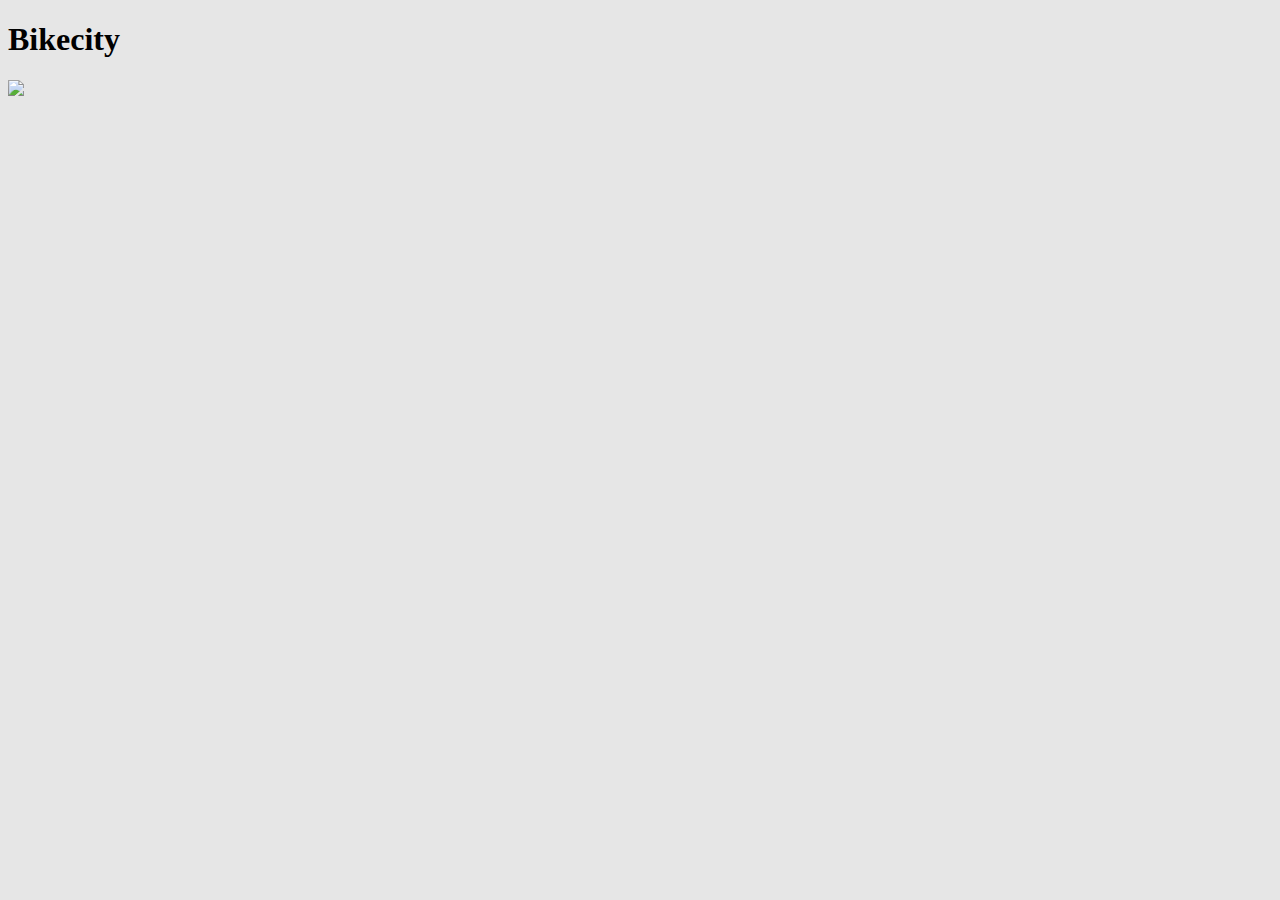
==== index.html @ 175a0bba "Criando estrutura do site - Estevam Melo" ====
<!DOCTYPE html>
<html lang="pt-br">
<head>
    <meta charset="UTF-8">
    <meta name="viewport" content="width=device-width, initial-scale=1.0">
    <link rel="stylesheet" href="CSS/style.css">
    <title>Bikecity</title>
</head>
<body id="color" onload="showAlert()">

    <h1>Bikecity</h1>
    
    <section id="banner">
        <img id="img-banner"/>
    </section>

    <script src="script.js"></script>
    <script>
        function showAlert() {
            alert("Bem-vindo à Bikecity!");
        }
    </script>
</body>
</html>
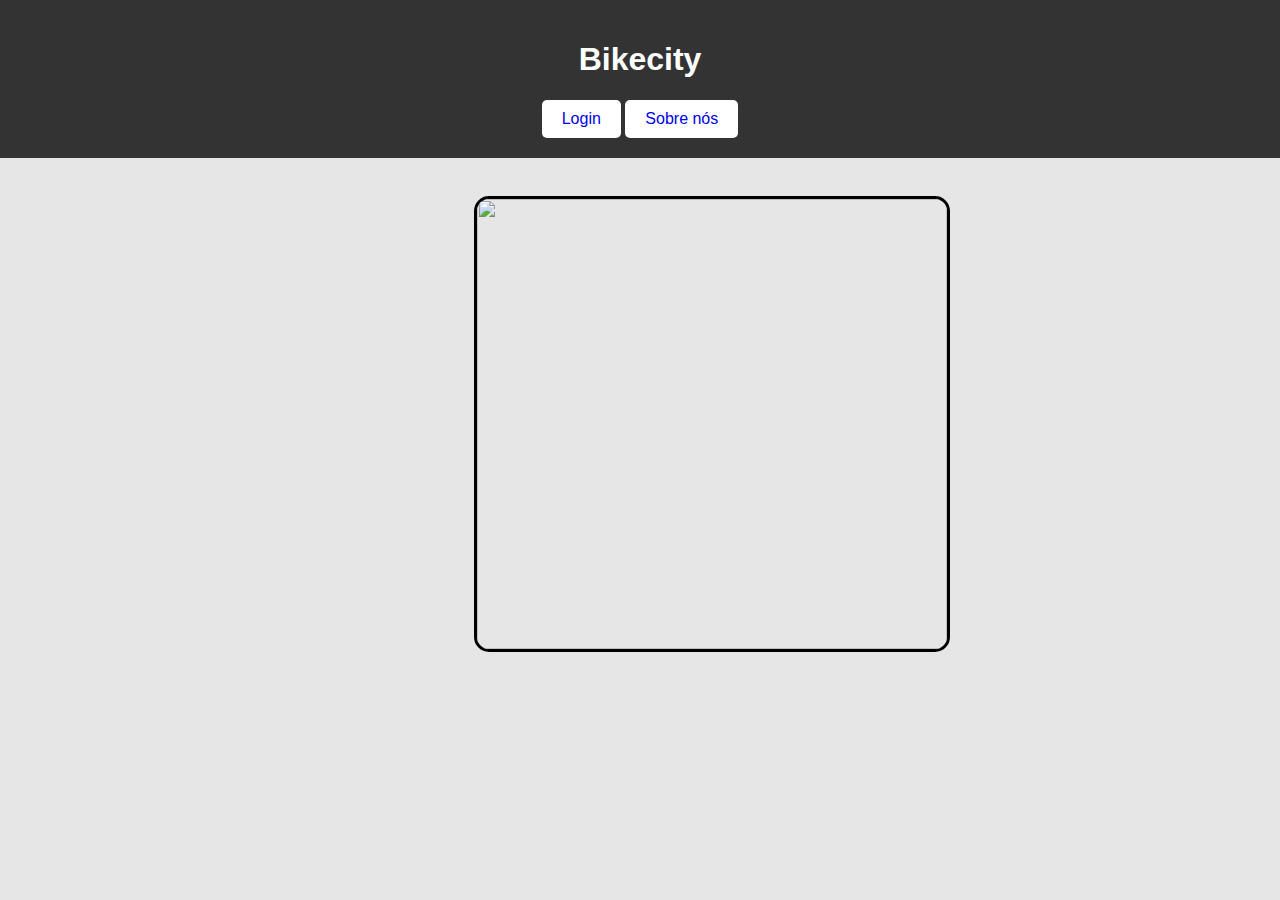
==== commit 11503b44: "Adicionando estilo para as páginas - Gustavo Morais" ====
--- a/index.html
+++ b/index.html
@@ -1,24 +1,27 @@
 <!DOCTYPE html>
 <html lang="pt-br">
-<head>
-    <meta charset="UTF-8">
-    <meta name="viewport" content="width=device-width, initial-scale=1.0">
-    <link rel="stylesheet" href="CSS/style.css">
+  <head>
+    <meta charset="UTF-8" />
+    <meta name="viewport" content="width=device-width, initial-scale=1.0" />
+    <link rel="stylesheet" href="CSS/style.css" />
     <title>Bikecity</title>
-</head>
-<body id="color" onload="showAlert()">
+  </head>
+  <body id="color" onload=>
+    <header>
+      <h1>Bikecity</h1>
+      <a href="login.html">Login</a>
+      <a href="sobre_contato.html">Sobre nós</a>
+    </header>
 
-    <h1>Bikecity</h1>
-    
     <section id="banner">
-        <img id="img-banner"/>
+      <img id="img-banner"/>
     </section>
 
     <script src="script.js"></script>
     <script>
-        function showAlert() {
-            alert("Bem-vindo à Bikecity!");
-        }
+      function showAlert() {
+        alert("Bem-vindo à Bikecity!");
+      }
     </script>
-</body>
-</html>+  </body>
+</html>
--- a/CSS/style.css
+++ b/CSS/style.css
@@ -0,0 +1,75 @@
+body {
+    font-family: Arial, sans-serif;
+    background-color: #f2f2f2;
+    margin: 0;
+    padding: 0;
+    box-sizing: border-box;
+}
+
+#banner {
+    margin-left: 37%;
+}
+
+#img-banner{
+    width: 470px;
+    height: 450px;
+    border-radius: 15px;
+    border-color:black;
+    border-style: solid;
+}
+
+header {
+    background-color: #333;
+    color: #fff;
+    padding: 20px;
+    text-align: center;
+    margin-bottom: 3%;
+}
+
+a{
+    display: inline-block;
+    padding: 10px 20px;
+    background-color: #fff;
+    color: black(255, 255, 255);
+    text-decoration: none;
+    border-radius: 5px;
+    transition: background-color 0.3s ease;
+}
+
+.form-container {
+    margin: 0 auto;
+    max-width: 400px;
+    background-color: #fff;
+    padding: 20px;
+    border-radius: 10px;
+    box-shadow: 0 0 10px rgba(0, 0, 0, 0.1);
+}
+
+input[type="text"], input[type="password"], input[type="tel"], input[type="email"], button{
+    width: 100%;
+    padding: 10px;
+    margin-bottom: 15px;
+    border: 1px solid #ccc;
+    border-radius: 5px;
+    box-sizing: border-box;
+}
+
+button {
+    background-color: #333;
+    color: #fff;
+    cursor: pointer;
+}
+
+button:hover {
+    background-color: #555;
+}
+
+.quiz-container {
+    margin: 0 auto;
+    max-width: 400px;
+    background-color: #fff;
+    padding: 20px;
+    border-radius: 10px;
+    box-shadow: 0 0 10px rgba(0, 0, 0, 0.1);
+    text-align: center;
+}
